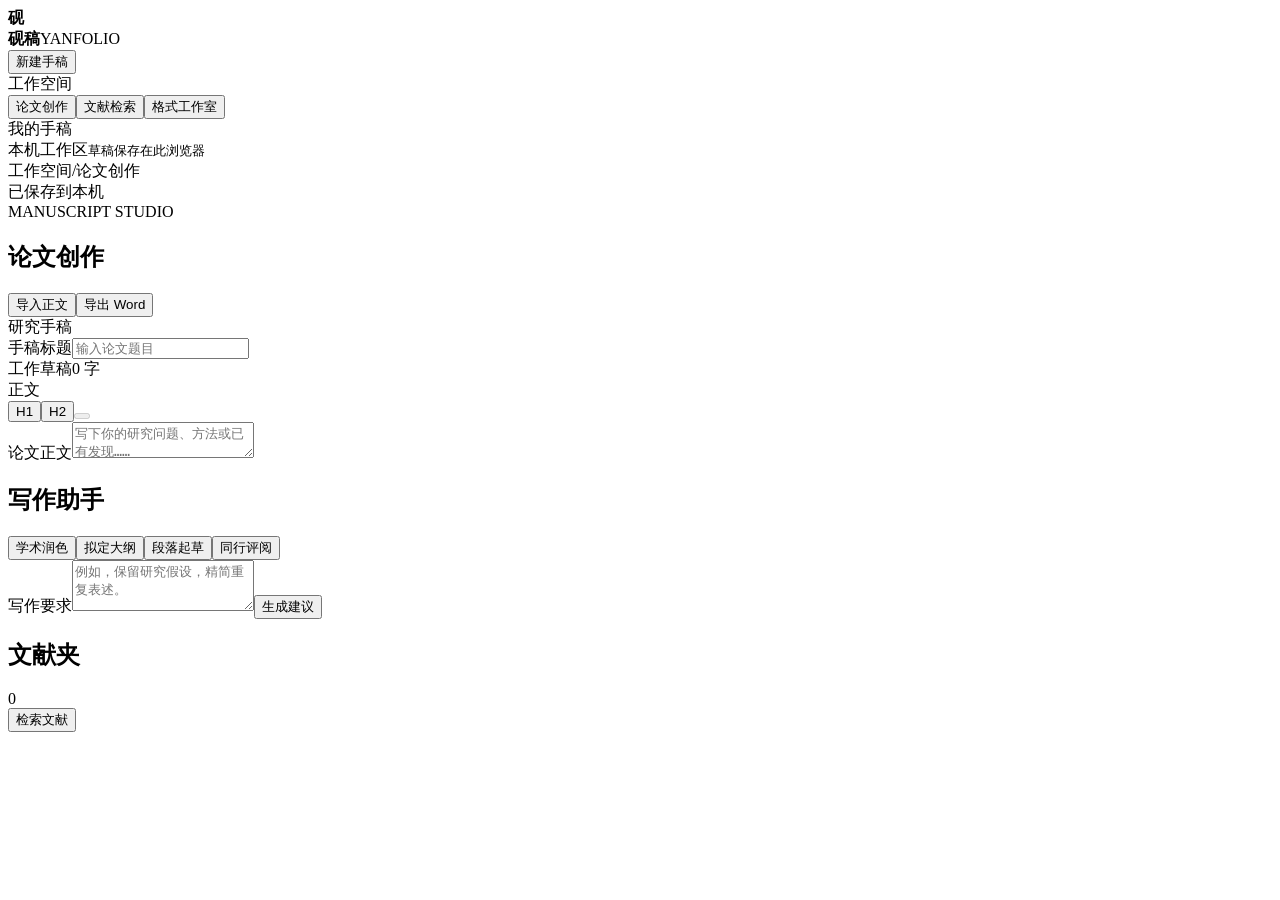
==== app/static/index.html @ 9631c059 "Sync workspace source 2026-11-21 20:29:08" ====
<!doctype html>
<html lang="zh-CN">
<head><meta charset="utf-8"><meta name="viewport" content="width=device-width,initial-scale=1"><meta name="theme-color" content="#f6f6f2"><title>砚稿 Yanfolio · 学术写作工作台</title><link rel="stylesheet" href="/style.css"><script defer src="/workspace.js"></script></head>
<body>
<div class="shell">
<aside class="sidebar">
 <div class="brand"><b class="seal" aria-hidden="true">砚</b><div><strong>砚稿</strong><span>YANFOLIO</span></div></div>
 <button id="new" class="new"><i data-icon="plus"></i>新建手稿</button>
 <div class="nav-label">工作空间</div>
 <nav aria-label="工作空间"><button data-view="write" class="nav active"><i data-icon="pen"></i>论文创作</button><button data-view="search" class="nav"><i data-icon="search"></i>文献检索</button><button data-view="format" class="nav"><i data-icon="layout"></i>格式工作室</button></nav>
 <div class="nav-label drafts-label">我的手稿</div><div id="drafts" class="drafts"></div>
 <div class="sidebar-foot"><i data-icon="drive"></i><div>本机工作区<small>草稿保存在此浏览器</small></div></div>
</aside>
<div class="workspace">
 <header class="topbar"><div><span class="crumb">工作空间</span><span class="slash">/</span><span id="breadcrumb">论文创作</span></div><span id="save-state" class="saved"><i data-icon="check"></i>已保存到本机</span></header>
 <main>
 <section id="view-write">
 <div class="page-head"><div><div class="eyebrow">MANUSCRIPT STUDIO</div><h1>论文创作</h1></div><div class="head-actions"><button id="import" class="button" title="提取 Word 正文创建手稿；原稿套版可直接进入格式工作室">导入正文</button><input id="import-file" type="file" accept=".docx" hidden><button id="export" class="button"><i data-icon="download"></i>导出 Word</button></div></div>
 <div class="writing-grid"><div class="editor-col"><article class="paper"><div class="paper-top"><span class="paper-type"><span class="small-rule"></span>研究手稿</span><small id="paper-id"></small></div>
 <label class="sr" for="doc-title">手稿标题</label><input id="doc-title" class="doc-title" maxlength="250" placeholder="输入论文题目">
 <div class="doc-meta"><span><i data-icon="file"></i>工作草稿</span><span id="wordcount">0 字</span></div>
 <div class="editor-toolbar"><span><i data-icon="align"></i>正文</span><div><button id="add-h" title="在光标处插入一级标题">H1</button><button id="add-h2" title="在光标处插入二级标题">H2</button><button id="undo" title="撤销上次采纳" disabled><i data-icon="undo"></i></button></div></div>
 <label class="sr" for="body">论文正文</label><textarea id="body" spellcheck="false" maxlength="500000" placeholder="写下你的研究问题、方法或已有发现……"></textarea>
 <div id="bibliography"></div>
 </article></div>
 <aside class="inspector"><div class="assistant panel"><div class="panel-title"><span class="accent-icon"><i data-icon="spark"></i></span><h2>写作助手</h2></div><div class="charmodes" role="group" aria-label="写作任务"><button data-mode="polish" class="selected">学术润色</button><button data-mode="outline">拟定大纲</button><button data-mode="draft">段落起草</button><button data-mode="review">同行评阅</button></div><label for="prompt">写作要求</label><textarea id="prompt" maxlength="2000" rows="3" placeholder="例如，保留研究假设，精简重复表述。"></textarea><button id="generate" class="primary"><i data-icon="spark"></i>生成建议</button><small id="model-info"></small><div id="suggestion" hidden><h3>待审阅建议</h3><div id="suggest-text" tabindex="0"></div><div class="actions"><button class="button" id="accept">采纳建议</button><button class="text-btn" id="discard">忽略</button></div></div></div>
 <div class="panel"><div class="panel-title"><i data-icon="bookmark"></i><h2>文献夹</h2><span id="library-count" class="count">0</span></div><div id="library"></div><button class="text-btn" data-view="search"><i data-icon="search"></i>检索文献</button></div>
 </aside></div></section>
 <section id="view-search" hidden><div class="page-head"><div><div class="eyebrow">LITERATURE SEARCH</div><h1>文献检索</h1></div></div>
 <form id="search-form" class="panel search-panel"><label for="query">检索题名、作者、关键词或 DOI</label><div class="query-row"><i data-icon="search"></i><input id="query" placeholder="例如，城市绿地与地表温度" required maxlength="300"><button class="primary">检索</button></div><div class="filters"><label>文献来源<select id="source"><option value="all">全部索引</option><option>Crossref</option><option>OpenAlex</option><option>Europe PMC</option></select></label><label>起始年份<input id="year" type="number" min="1500" max="2200" placeholder="不限"></label></div></form>
 <div class="results-head"><h2>检索结果</h2><span id="result-count"></span></div><div id="source-status" aria-live="polite"></div><div id="results" class="result-list"><div class="empty"><i data-icon="books"></i><h3>从一个研究问题开始</h3><p>输入关键词，从三个学术索引查找可核对的题录。</p></div></div></section>
 <section id="view-format" hidden><div class="page-head"><div><div class="eyebrow">FORMAT STUDIO</div><h1>格式工作室</h1></div></div>
 <div class="format-grid"><form id="format-form" class="panel"><h2>Word 原稿与格式要求</h2><button id="use-draft" type="button" class="text-btn">使用当前手稿作为原稿</button><p class="sub">可同时提供模板和文字要求。同一属性以明确识别的文字要求为准。</p>
 <label for="manuscript">论文原稿 <span>必选 · DOCX</span></label><input class="file" type="file" name="manuscript" id="manuscript" accept=".docx" required>
 <label for="template">格式模板 <span>DOCX / DOTX</span></label><input class="file" type="file" name="template" id="template" accept=".docx,.dotx">
 <label for="requirements">投稿或学校要求 <span>TXT / DOCX / 文字型 PDF</span></label><input class="file" type="file" name="requirements" id="requirements" accept=".txt,.docx,.pdf">
 <label for="instructions">补充规则</label><textarea id="instructions" name="instructions" maxlength="30000" rows="4" placeholder="正文：宋体，小四，1.5 倍行距&#10;一级标题：黑体，三号，居中&#10;上边距 2.5 cm"></textarea><button id="preview" class="primary" type="submit"><i data-icon="layout"></i>预检格式</button></form>
 <aside class="panel report"><div class="panel-title"><i data-icon="checklist"></i><h2>预检报告</h2></div><div id="report" aria-live="polite"><p class="sub">添加原稿与模板或要求后，可预览匹配到的段落、页面设置及待确认项。</p></div><button id="apply-format" class="primary" disabled><i data-icon="download"></i>下载排版副本</button><small>在原稿副本上调整字体、字号、段落和页面。请在 Word 中复核分页、分节及复杂版式。</small></aside></div></section>
 </main></div></div><div id="notice" role="status" hidden></div>
</body></html>
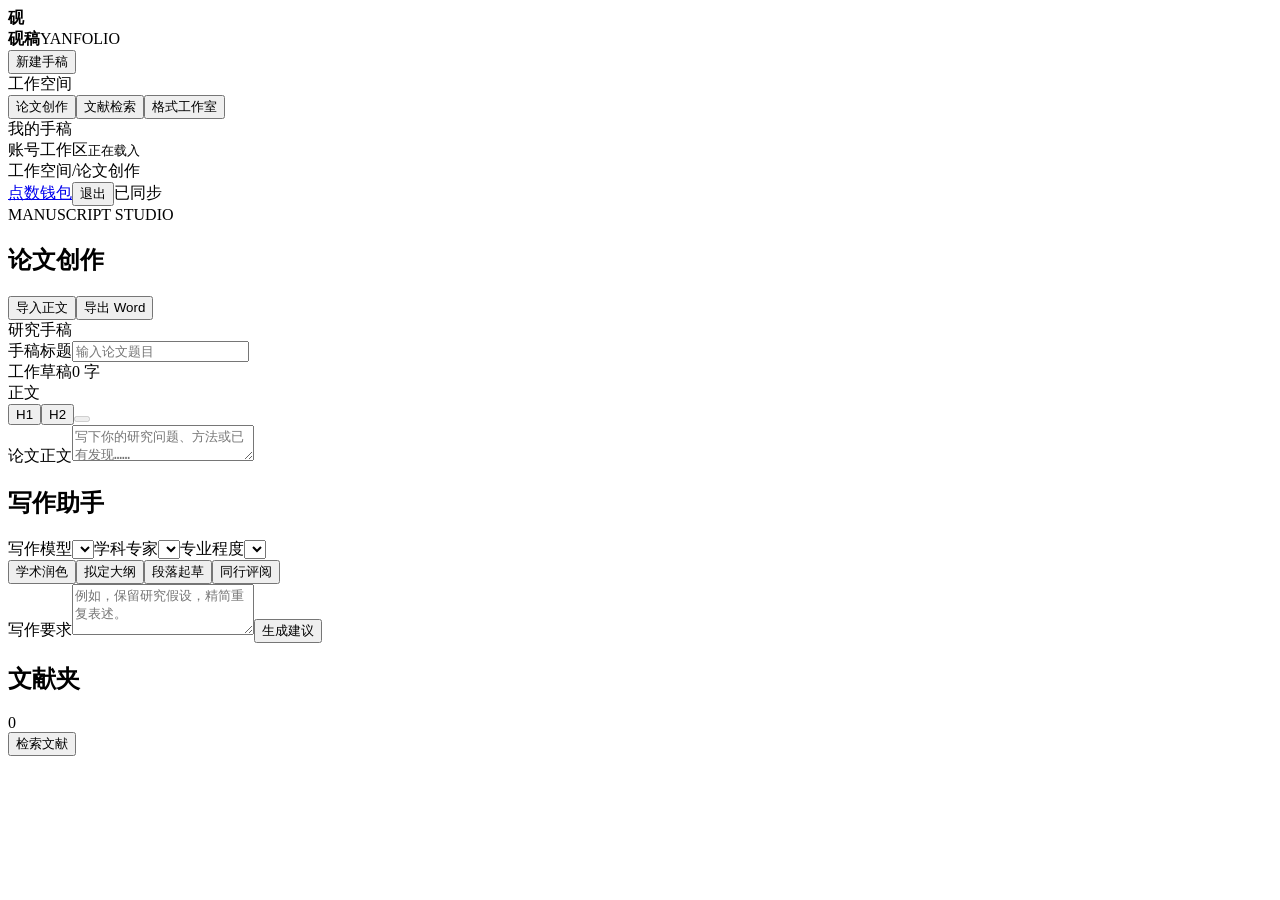
==== commit 1b74bb27: "Sync workspace source 2026-11-21 20:48:12" ====
--- a/app/static/index.html
+++ b/app/static/index.html
@@ -1,6 +1,6 @@
 <!doctype html>
 <html lang="zh-CN">
-<head><meta charset="utf-8"><meta name="viewport" content="width=device-width,initial-scale=1"><meta name="theme-color" content="#f6f6f2"><title>砚稿 Yanfolio · 学术写作工作台</title><link rel="stylesheet" href="/style.css"><script defer src="/workspace.js"></script></head>
+<head><meta charset="utf-8"><meta name="viewport" content="width=device-width,initial-scale=1"><meta name="theme-color" content="#f6f6f2"><title>砚稿 Yanfolio · 学术写作工作台</title><link rel="stylesheet" href="/style.css"><link rel="stylesheet" href="/account.css"><script defer src="/common.js"></script><script defer src="/workspace.js"></script></head>
 <body>
 <div class="shell">
 <aside class="sidebar">
@@ -9,11 +9,12 @@
  <div class="nav-label">工作空间</div>
  <nav aria-label="工作空间"><button data-view="write" class="nav active"><i data-icon="pen"></i>论文创作</button><button data-view="search" class="nav"><i data-icon="search"></i>文献检索</button><button data-view="format" class="nav"><i data-icon="layout"></i>格式工作室</button></nav>
  <div class="nav-label drafts-label">我的手稿</div><div id="drafts" class="drafts"></div>
- <div class="sidebar-foot"><i data-icon="drive"></i><div>本机工作区<small>草稿保存在此浏览器</small></div></div>
+ <div class="sidebar-foot"><i data-icon="drive"></i><div>账号工作区<small id="account-email">正在载入</small></div></div>
 </aside>
 <div class="workspace">
- <header class="topbar"><div><span class="crumb">工作空间</span><span class="slash">/</span><span id="breadcrumb">论文创作</span></div><span id="save-state" class="saved"><i data-icon="check"></i>已保存到本机</span></header>
+ <header class="topbar"><div><span class="crumb">工作空间</span><span class="slash">/</span><span id="breadcrumb">论文创作</span></div><div class="account-links"><a href="/wallet.html" id="wallet-link">点数钱包</a><a href="/admin.html" id="admin-link" hidden>运营后台</a><button class="text-btn" id="logout">退出</button><span id="save-state" class="saved"><i data-icon="check"></i>已同步</span></div></header>
  <main>
+ <div id="recovery" class="save-warning" hidden><span id="recovery-msg"></span> <button class="text-btn" id="merge">合并为独立副本</button></div><button id="legacy" hidden class="text-btn">导入本浏览器的旧版手稿</button>
  <section id="view-write">
  <div class="page-head"><div><div class="eyebrow">MANUSCRIPT STUDIO</div><h1>论文创作</h1></div><div class="head-actions"><button id="import" class="button" title="提取 Word 正文创建手稿；原稿套版可直接进入格式工作室">导入正文</button><input id="import-file" type="file" accept=".docx" hidden><button id="export" class="button"><i data-icon="download"></i>导出 Word</button></div></div>
  <div class="writing-grid"><div class="editor-col"><article class="paper"><div class="paper-top"><span class="paper-type"><span class="small-rule"></span>研究手稿</span><small id="paper-id"></small></div>
@@ -23,7 +24,7 @@
  <label class="sr" for="body">论文正文</label><textarea id="body" spellcheck="false" maxlength="500000" placeholder="写下你的研究问题、方法或已有发现……"></textarea>
  <div id="bibliography"></div>
  </article></div>
- <aside class="inspector"><div class="assistant panel"><div class="panel-title"><span class="accent-icon"><i data-icon="spark"></i></span><h2>写作助手</h2></div><div class="charmodes" role="group" aria-label="写作任务"><button data-mode="polish" class="selected">学术润色</button><button data-mode="outline">拟定大纲</button><button data-mode="draft">段落起草</button><button data-mode="review">同行评阅</button></div><label for="prompt">写作要求</label><textarea id="prompt" maxlength="2000" rows="3" placeholder="例如，保留研究假设，精简重复表述。"></textarea><button id="generate" class="primary"><i data-icon="spark"></i>生成建议</button><small id="model-info"></small><div id="suggestion" hidden><h3>待审阅建议</h3><div id="suggest-text" tabindex="0"></div><div class="actions"><button class="button" id="accept">采纳建议</button><button class="text-btn" id="discard">忽略</button></div></div></div>
+ <aside class="inspector"><div class="assistant panel"><div class="panel-title"><span class="accent-icon"><i data-icon="spark"></i></span><h2>写作助手</h2></div><div class="expert-fields"><label class="wide">写作模型<select id="model"></select></label><label>学科专家<select id="expert"></select></label><label>专业程度<select id="level"></select></label></div><small id="expert-note"></small><div class="charmodes" role="group" aria-label="写作任务"><button data-mode="polish" class="selected">学术润色</button><button data-mode="outline">拟定大纲</button><button data-mode="draft">段落起草</button><button data-mode="review">同行评阅</button></div><label for="prompt">写作要求</label><textarea id="prompt" maxlength="2000" rows="3" placeholder="例如，保留研究假设，精简重复表述。"></textarea><button id="generate" class="primary"><i data-icon="spark"></i>生成建议</button><div class="quote-box" id="quote-box" hidden><div id="quote-detail"></div><button class="button" id="confirm-run">确认生成</button> <button class="text-btn" id="cancel-run">取消</button></div><small id="model-info"></small><div id="suggestion" hidden><h3>待审阅建议</h3><div id="suggest-text" tabindex="0"></div><div class="actions"><button class="button" id="accept">采纳建议</button><button class="text-btn" id="discard">忽略</button></div></div></div>
  <div class="panel"><div class="panel-title"><i data-icon="bookmark"></i><h2>文献夹</h2><span id="library-count" class="count">0</span></div><div id="library"></div><button class="text-btn" data-view="search"><i data-icon="search"></i>检索文献</button></div>
  </aside></div></section>
  <section id="view-search" hidden><div class="page-head"><div><div class="eyebrow">LITERATURE SEARCH</div><h1>文献检索</h1></div></div>
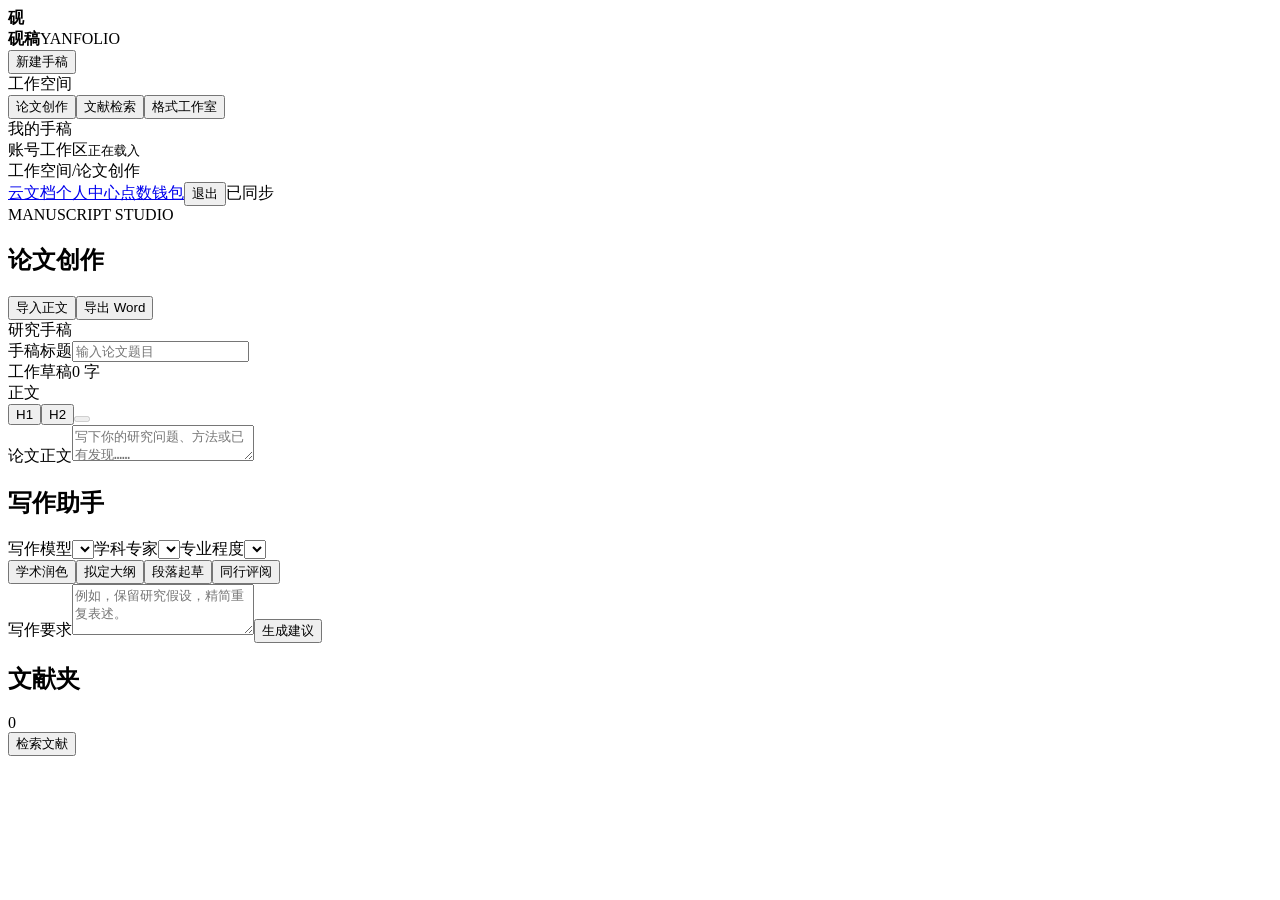
==== commit f3ff6d2e: "Sync workspace source 2026-11-21 21:11:39" ====
--- a/app/static/index.html
+++ b/app/static/index.html
@@ -12,7 +12,7 @@
  <div class="sidebar-foot"><i data-icon="drive"></i><div>账号工作区<small id="account-email">正在载入</small></div></div>
 </aside>
 <div class="workspace">
- <header class="topbar"><div><span class="crumb">工作空间</span><span class="slash">/</span><span id="breadcrumb">论文创作</span></div><div class="account-links"><a href="/wallet.html" id="wallet-link">点数钱包</a><a href="/admin.html" id="admin-link" hidden>运营后台</a><button class="text-btn" id="logout">退出</button><span id="save-state" class="saved"><i data-icon="check"></i>已同步</span></div></header>
+ <header class="topbar"><div><span class="crumb">工作空间</span><span class="slash">/</span><span id="breadcrumb">论文创作</span></div><div class="account-links"><a href="/drive.html">云文档</a><a href="/profile.html">个人中心</a><a href="/wallet.html" id="wallet-link">点数钱包</a><a href="/admin.html" id="admin-link" hidden>运营后台</a><button class="text-btn" id="logout">退出</button><span id="save-state" class="saved"><i data-icon="check"></i>已同步</span></div></header>
  <main>
  <div id="recovery" class="save-warning" hidden><span id="recovery-msg"></span> <button class="text-btn" id="merge">合并为独立副本</button></div><button id="legacy" hidden class="text-btn">导入本浏览器的旧版手稿</button>
  <section id="view-write">
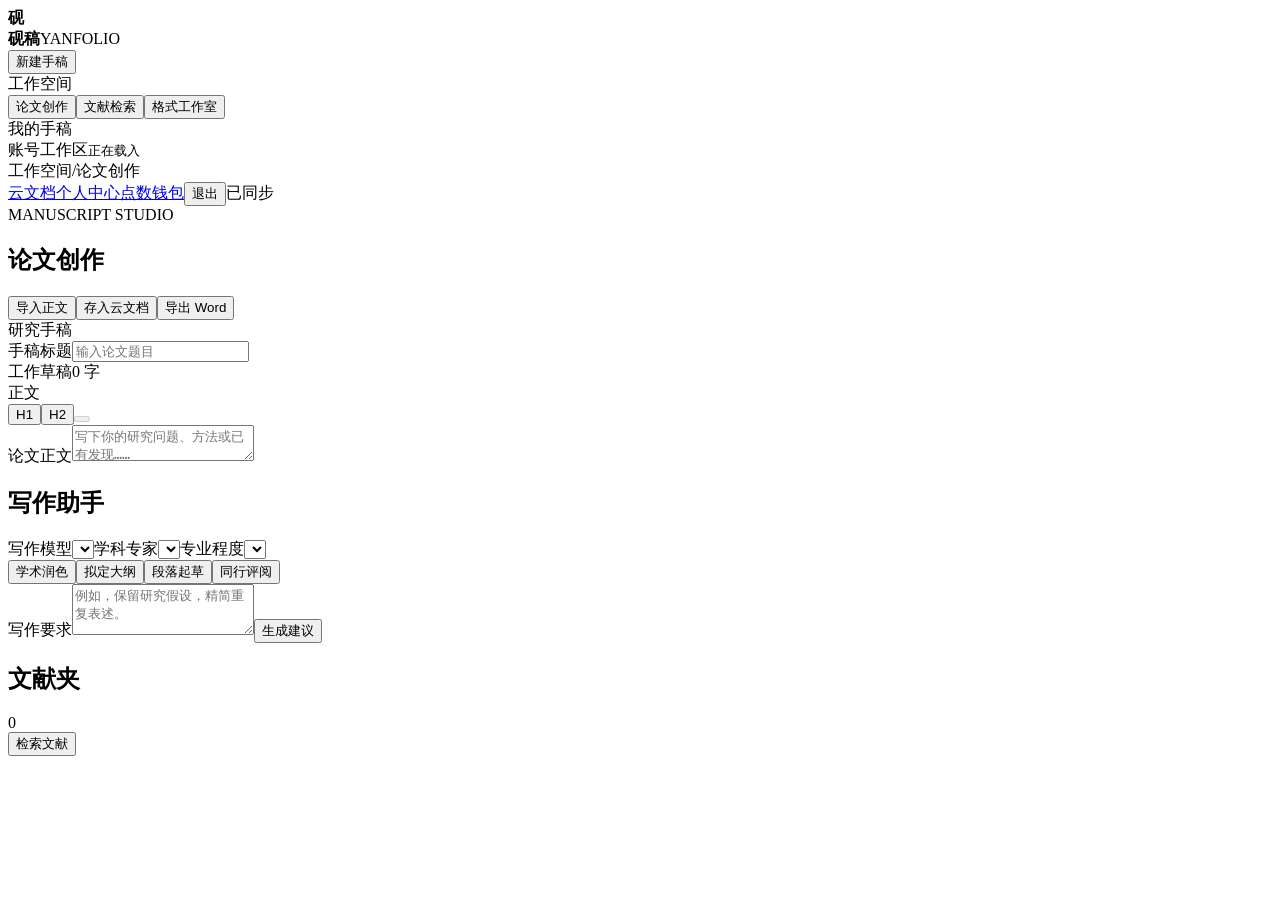
==== commit efd6c6b3: "Sync workspace source 2026-11-21 21:15:54" ====
--- a/app/static/index.html
+++ b/app/static/index.html
@@ -1,6 +1,6 @@
 <!doctype html>
 <html lang="zh-CN">
-<head><meta charset="utf-8"><meta name="viewport" content="width=device-width,initial-scale=1"><meta name="theme-color" content="#f6f6f2"><title>砚稿 Yanfolio · 学术写作工作台</title><link rel="stylesheet" href="/style.css"><link rel="stylesheet" href="/account.css"><script defer src="/common.js"></script><script defer src="/workspace.js"></script></head>
+<head><meta charset="utf-8"><meta name="viewport" content="width=device-width,initial-scale=1"><meta name="theme-color" content="#f6f6f2"><title>砚稿 Yanfolio · 学术写作工作台</title><link rel="stylesheet" href="/style.css"><link rel="stylesheet" href="/account.css"><script defer src="/common.js"></script><script defer src="/transfer.js"></script><script defer src="/workspace.js"></script></head>
 <body>
 <div class="shell">
 <aside class="sidebar">
@@ -16,7 +16,7 @@
  <main>
  <div id="recovery" class="save-warning" hidden><span id="recovery-msg"></span> <button class="text-btn" id="merge">合并为独立副本</button></div><button id="legacy" hidden class="text-btn">导入本浏览器的旧版手稿</button>
  <section id="view-write">
- <div class="page-head"><div><div class="eyebrow">MANUSCRIPT STUDIO</div><h1>论文创作</h1></div><div class="head-actions"><button id="import" class="button" title="提取 Word 正文创建手稿；原稿套版可直接进入格式工作室">导入正文</button><input id="import-file" type="file" accept=".docx" hidden><button id="export" class="button"><i data-icon="download"></i>导出 Word</button></div></div>
+ <div class="page-head"><div><div class="eyebrow">MANUSCRIPT STUDIO</div><h1>论文创作</h1></div><div class="head-actions"><button id="import" class="button" title="提取 Word 正文创建手稿；原稿套版可直接进入格式工作室">导入正文</button><input id="import-file" type="file" accept=".docx" hidden><button class="button" id="save-cloud">存入云文档</button><button id="export" class="button"><i data-icon="download"></i>导出 Word</button></div></div>
  <div class="writing-grid"><div class="editor-col"><article class="paper"><div class="paper-top"><span class="paper-type"><span class="small-rule"></span>研究手稿</span><small id="paper-id"></small></div>
  <label class="sr" for="doc-title">手稿标题</label><input id="doc-title" class="doc-title" maxlength="250" placeholder="输入论文题目">
  <div class="doc-meta"><span><i data-icon="file"></i>工作草稿</span><span id="wordcount">0 字</span></div>
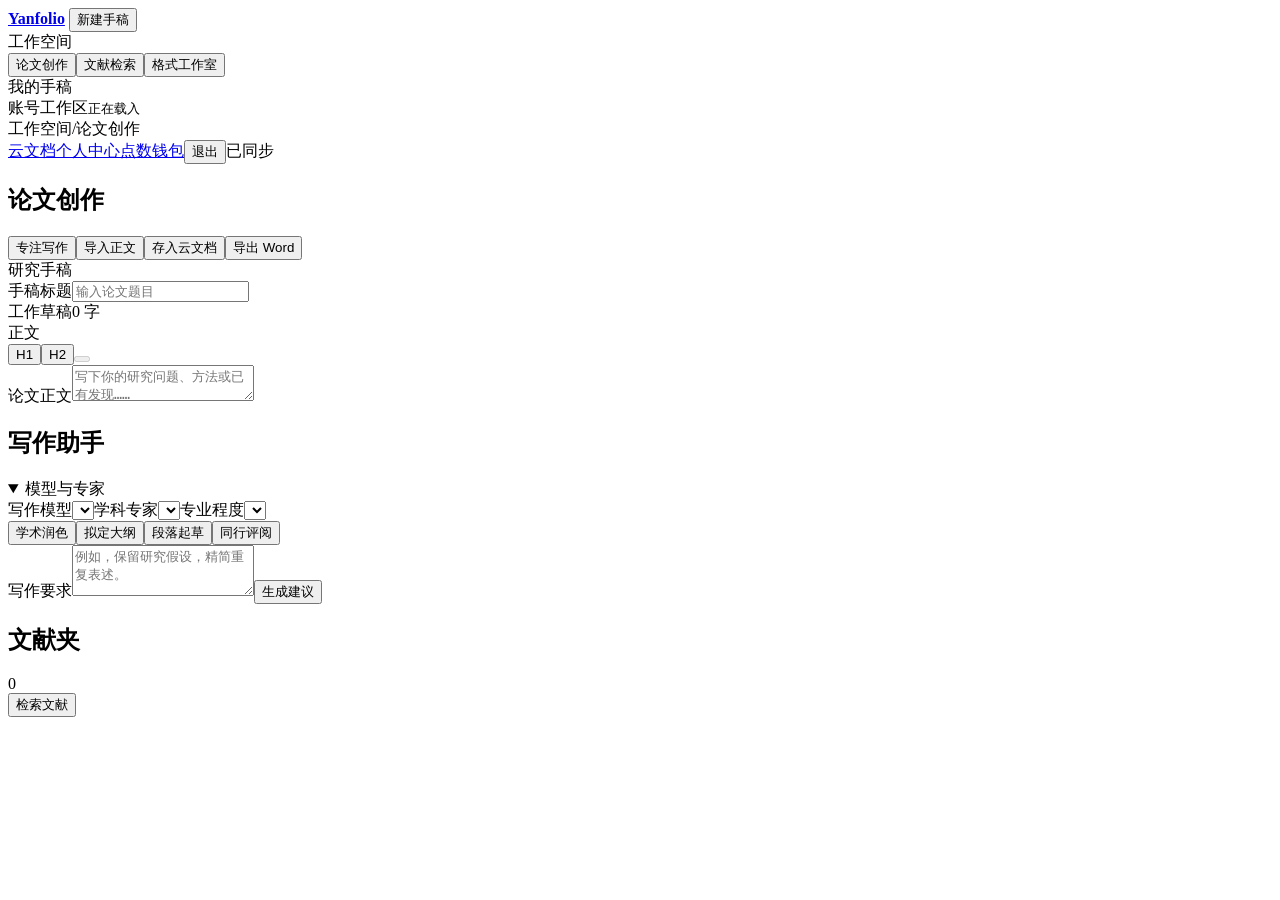
==== commit c5b2ed88: "Sync workspace source 2026-11-21 21:49:25" ====
--- a/app/static/index.html
+++ b/app/static/index.html
@@ -1,10 +1,10 @@
 <!doctype html>
 <html lang="zh-CN">
-<head><meta charset="utf-8"><meta name="viewport" content="width=device-width,initial-scale=1"><meta name="theme-color" content="#f6f6f2"><title>砚稿 Yanfolio · 学术写作工作台</title><link rel="stylesheet" href="/style.css"><link rel="stylesheet" href="/account.css"><script defer src="/common.js"></script><script defer src="/transfer.js"></script><script defer src="/workspace.js"></script></head>
+<head><meta charset="utf-8"><meta name="viewport" content="width=device-width,initial-scale=1"><meta name="theme-color" content="#f5f5fa"><title>砚稿 Yanfolio · 学术写作工作台</title><link rel="icon" href="/yanfolio.ico"><link rel="stylesheet" href="/ui.css"><link rel="stylesheet" href="/style.css"><link rel="stylesheet" href="/account.css"><script defer src="/ui.js"></script><script defer src="/common.js"></script><script defer src="/transfer.js"></script><script defer src="/workspace.js"></script></head>
 <body>
 <div class="shell">
 <aside class="sidebar">
- <div class="brand"><b class="seal" aria-hidden="true">砚</b><div><strong>砚稿</strong><span>YANFOLIO</span></div></div>
+ <a class="brand" href="/" aria-label="砚稿首页"><span class="seal" aria-hidden="true"></span><strong>Yanfolio</strong></a>
  <button id="new" class="new"><i data-icon="plus"></i>新建手稿</button>
  <div class="nav-label">工作空间</div>
  <nav aria-label="工作空间"><button data-view="write" class="nav active"><i data-icon="pen"></i>论文创作</button><button data-view="search" class="nav"><i data-icon="search"></i>文献检索</button><button data-view="format" class="nav"><i data-icon="layout"></i>格式工作室</button></nav>
@@ -16,7 +16,7 @@
  <main>
  <div id="recovery" class="save-warning" hidden><span id="recovery-msg"></span> <button class="text-btn" id="merge">合并为独立副本</button></div><button id="legacy" hidden class="text-btn">导入本浏览器的旧版手稿</button>
  <section id="view-write">
- <div class="page-head"><div><div class="eyebrow">MANUSCRIPT STUDIO</div><h1>论文创作</h1></div><div class="head-actions"><button id="import" class="button" title="提取 Word 正文创建手稿；原稿套版可直接进入格式工作室">导入正文</button><input id="import-file" type="file" accept=".docx" hidden><button class="button" id="save-cloud">存入云文档</button><button id="export" class="button"><i data-icon="download"></i>导出 Word</button></div></div>
+ <div class="page-head"><div><h1>论文创作</h1></div><div class="head-actions"><button class="button" id="focus-writing" aria-pressed="false" title="专注写作（Ctrl+Shift+F）"><i data-icon="focus"></i><span>专注写作</span></button><button id="import" class="button" title="提取 Word 正文创建手稿；原稿套版可直接进入格式工作室">导入正文</button><input id="import-file" type="file" accept=".docx" hidden><button class="button" id="save-cloud">存入云文档</button><button id="export" class="button"><i data-icon="download"></i>导出 Word</button></div></div>
  <div class="writing-grid"><div class="editor-col"><article class="paper"><div class="paper-top"><span class="paper-type"><span class="small-rule"></span>研究手稿</span><small id="paper-id"></small></div>
  <label class="sr" for="doc-title">手稿标题</label><input id="doc-title" class="doc-title" maxlength="250" placeholder="输入论文题目">
  <div class="doc-meta"><span><i data-icon="file"></i>工作草稿</span><span id="wordcount">0 字</span></div>
@@ -24,13 +24,13 @@
  <label class="sr" for="body">论文正文</label><textarea id="body" spellcheck="false" maxlength="500000" placeholder="写下你的研究问题、方法或已有发现……"></textarea>
  <div id="bibliography"></div>
  </article></div>
- <aside class="inspector"><div class="assistant panel"><div class="panel-title"><span class="accent-icon"><i data-icon="spark"></i></span><h2>写作助手</h2></div><div class="expert-fields"><label class="wide">写作模型<select id="model"></select></label><label>学科专家<select id="expert"></select></label><label>专业程度<select id="level"></select></label></div><small id="expert-note"></small><div class="charmodes" role="group" aria-label="写作任务"><button data-mode="polish" class="selected">学术润色</button><button data-mode="outline">拟定大纲</button><button data-mode="draft">段落起草</button><button data-mode="review">同行评阅</button></div><label for="prompt">写作要求</label><textarea id="prompt" maxlength="2000" rows="3" placeholder="例如，保留研究假设，精简重复表述。"></textarea><button id="generate" class="primary"><i data-icon="spark"></i>生成建议</button><div class="quote-box" id="quote-box" hidden><div id="quote-detail"></div><button class="button" id="confirm-run">确认生成</button> <button class="text-btn" id="cancel-run">取消</button></div><small id="model-info"></small><div id="suggestion" hidden><h3>待审阅建议</h3><div id="suggest-text" tabindex="0"></div><div class="actions"><button class="button" id="accept">采纳建议</button><button class="text-btn" id="discard">忽略</button></div></div></div>
+ <aside class="inspector"><div class="assistant panel"><div class="panel-title"><span class="accent-icon"><i data-icon="spark"></i></span><h2>写作助手</h2></div><details class="expert-settings" open><summary><i data-icon="sliders"></i>模型与专家</summary><div class="expert-fields"><label class="wide">写作模型<select id="model"></select></label><label>学科专家<select id="expert"></select></label><label>专业程度<select id="level"></select></label></div><small id="expert-note"></small></details><div class="charmodes" role="group" aria-label="写作任务"><button data-mode="polish" class="selected">学术润色</button><button data-mode="outline">拟定大纲</button><button data-mode="draft">段落起草</button><button data-mode="review">同行评阅</button></div><label for="prompt">写作要求</label><textarea id="prompt" maxlength="2000" rows="3" placeholder="例如，保留研究假设，精简重复表述。"></textarea><button id="generate" class="primary"><i data-icon="spark"></i>生成建议</button><div class="quote-box" id="quote-box" hidden><div id="quote-detail"></div><button class="button" id="confirm-run">确认生成</button> <button class="text-btn" id="cancel-run">取消</button></div><small id="model-info"></small><div id="suggestion" hidden><h3>待审阅建议</h3><div id="suggest-text" tabindex="0"></div><div class="actions"><button class="button" id="accept">采纳建议</button><button class="text-btn" id="discard">忽略</button></div></div></div>
  <div class="panel"><div class="panel-title"><i data-icon="bookmark"></i><h2>文献夹</h2><span id="library-count" class="count">0</span></div><div id="library"></div><button class="text-btn" data-view="search"><i data-icon="search"></i>检索文献</button></div>
  </aside></div></section>
- <section id="view-search" hidden><div class="page-head"><div><div class="eyebrow">LITERATURE SEARCH</div><h1>文献检索</h1></div></div>
+ <section id="view-search" hidden><div class="page-head"><div><h1>文献检索</h1></div></div>
  <form id="search-form" class="panel search-panel"><label for="query">检索题名、作者、关键词或 DOI</label><div class="query-row"><i data-icon="search"></i><input id="query" placeholder="例如，城市绿地与地表温度" required maxlength="300"><button class="primary">检索</button></div><div class="filters"><label>文献来源<select id="source"><option value="all">全部索引</option><option>Crossref</option><option>OpenAlex</option><option>Europe PMC</option></select></label><label>起始年份<input id="year" type="number" min="1500" max="2200" placeholder="不限"></label></div></form>
  <div class="results-head"><h2>检索结果</h2><span id="result-count"></span></div><div id="source-status" aria-live="polite"></div><div id="results" class="result-list"><div class="empty"><i data-icon="books"></i><h3>从一个研究问题开始</h3><p>输入关键词，从三个学术索引查找可核对的题录。</p></div></div></section>
- <section id="view-format" hidden><div class="page-head"><div><div class="eyebrow">FORMAT STUDIO</div><h1>格式工作室</h1></div></div>
+ <section id="view-format" hidden><div class="page-head"><div><h1>格式工作室</h1></div></div>
  <div class="format-grid"><form id="format-form" class="panel"><h2>Word 原稿与格式要求</h2><button id="use-draft" type="button" class="text-btn">使用当前手稿作为原稿</button><p class="sub">可同时提供模板和文字要求。同一属性以明确识别的文字要求为准。</p>
  <label for="manuscript">论文原稿 <span>必选 · DOCX</span></label><input class="file" type="file" name="manuscript" id="manuscript" accept=".docx" required>
  <label for="template">格式模板 <span>DOCX / DOTX</span></label><input class="file" type="file" name="template" id="template" accept=".docx,.dotx">
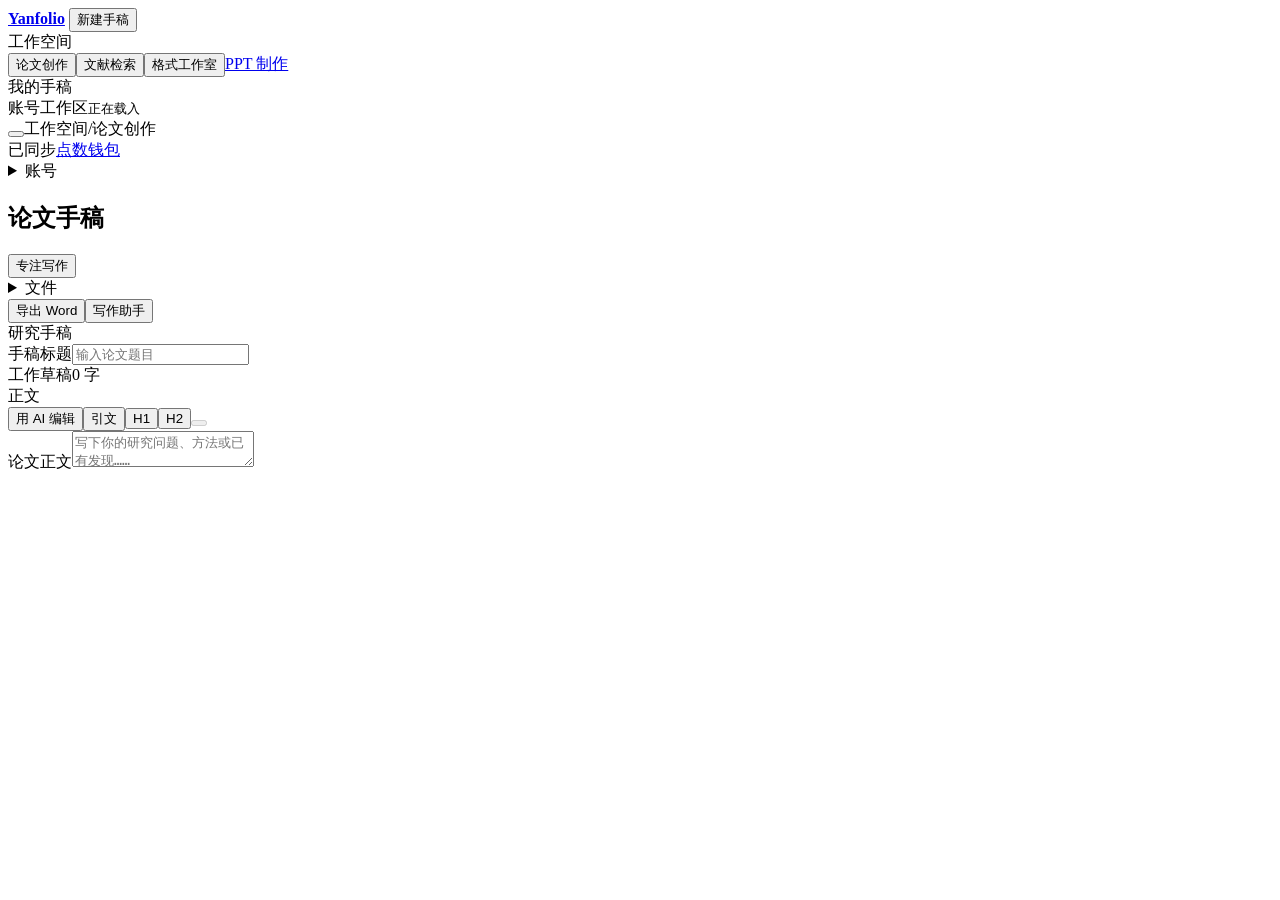
==== commit 144306e5: "Sync workspace source 2026-11-21 22:39:00" ====
--- a/app/static/index.html
+++ b/app/static/index.html
@@ -1,31 +1,31 @@
 <!doctype html>
 <html lang="zh-CN">
-<head><meta charset="utf-8"><meta name="viewport" content="width=device-width,initial-scale=1"><meta name="theme-color" content="#f5f5fa"><title>砚稿 Yanfolio · 学术写作工作台</title><link rel="icon" href="/yanfolio.ico"><link rel="stylesheet" href="/ui.css"><link rel="stylesheet" href="/style.css"><link rel="stylesheet" href="/account.css"><script defer src="/ui.js"></script><script defer src="/common.js"></script><script defer src="/transfer.js"></script><script defer src="/workspace.js"></script></head>
+<head><script src="/appearance.js"></script><meta charset="utf-8"><meta name="viewport" content="width=device-width,initial-scale=1"><meta name="theme-color" content="#f5f5fa"><title>砚稿 Yanfolio · 学术写作工作台</title><link rel="icon" href="/yanfolio.ico"><link rel="stylesheet" href="/ui.css"><link rel="stylesheet" href="/style.css"><link rel="stylesheet" href="/account.css"><script defer src="/ui.js"></script><script defer src="/common.js"></script><script defer src="/transfer.js"></script><script defer src="/workspace.js"></script><link rel="stylesheet" href="/studio-layout.css"><link rel="stylesheet" href="/appearance.css"></head>
 <body>
 <div class="shell">
 <aside class="sidebar">
  <a class="brand" href="/" aria-label="砚稿首页"><span class="seal" aria-hidden="true"></span><strong>Yanfolio</strong></a>
  <button id="new" class="new"><i data-icon="plus"></i>新建手稿</button>
  <div class="nav-label">工作空间</div>
- <nav aria-label="工作空间"><button data-view="write" class="nav active"><i data-icon="pen"></i>论文创作</button><button data-view="search" class="nav"><i data-icon="search"></i>文献检索</button><button data-view="format" class="nav"><i data-icon="layout"></i>格式工作室</button></nav>
+ <nav aria-label="工作空间"><button data-view="write" class="nav active"><i data-icon="pen"></i>论文创作</button><button data-view="search" class="nav"><i data-icon="search"></i>文献检索</button><button data-view="format" class="nav"><i data-icon="layout"></i>格式工作室</button><a class="nav" href="/slides"><i data-icon="desktop"></i>PPT 制作</a></nav>
  <div class="nav-label drafts-label">我的手稿</div><div id="drafts" class="drafts"></div>
  <div class="sidebar-foot"><i data-icon="drive"></i><div>账号工作区<small id="account-email">正在载入</small></div></div>
 </aside>
 <div class="workspace">
- <header class="topbar"><div><span class="crumb">工作空间</span><span class="slash">/</span><span id="breadcrumb">论文创作</span></div><div class="account-links"><a href="/drive.html">云文档</a><a href="/profile.html">个人中心</a><a href="/wallet.html" id="wallet-link">点数钱包</a><a href="/admin.html" id="admin-link" hidden>运营后台</a><button class="text-btn" id="logout">退出</button><span id="save-state" class="saved"><i data-icon="check"></i>已同步</span></div></header>
+ <header class="topbar"><div class="rail-controls"><button class="rail-toggle" id="rail-toggle" aria-label="显示或收起手稿目录" aria-expanded="true"><i data-icon="layout"></i></button><span class="crumb">工作空间</span><span class="slash">/</span><span id="breadcrumb">论文创作</span></div><div class="account-links"><span id="save-state" class="saved"><i data-icon="check"></i>已同步</span><a href="/wallet.html" id="wallet-link">点数钱包</a><details class="tools-menu"><summary>账号</summary><div><a href="/drive.html">云文档</a><a href="/profile.html">个人中心</a><a href="/admin.html" id="admin-link" hidden>运营后台</a><button class="text-btn" id="logout">退出</button></div></details></div></header>
  <main>
  <div id="recovery" class="save-warning" hidden><span id="recovery-msg"></span> <button class="text-btn" id="merge">合并为独立副本</button></div><button id="legacy" hidden class="text-btn">导入本浏览器的旧版手稿</button>
  <section id="view-write">
- <div class="page-head"><div><h1>论文创作</h1></div><div class="head-actions"><button class="button" id="focus-writing" aria-pressed="false" title="专注写作（Ctrl+Shift+F）"><i data-icon="focus"></i><span>专注写作</span></button><button id="import" class="button" title="提取 Word 正文创建手稿；原稿套版可直接进入格式工作室">导入正文</button><input id="import-file" type="file" accept=".docx" hidden><button class="button" id="save-cloud">存入云文档</button><button id="export" class="button"><i data-icon="download"></i>导出 Word</button></div></div>
+ <div class="page-head"><h1>论文手稿</h1><div class="head-actions"><button class="button" id="focus-writing" aria-pressed="false" title="专注写作（Ctrl+Shift+F）"><i data-icon="focus"></i><span>专注写作</span></button><details class="tools-menu"><summary>文件</summary><div><button id="import">导入 Word 正文</button><button id="save-cloud">存入云文档</button><button id="to-slides">用手稿制作 PPT</button></div></details><input id="import-file" type="file" accept=".docx" hidden><button id="export" class="button"><i data-icon="download"></i>导出 Word</button><button class="primary" id="assistant-toggle" aria-pressed="false" aria-controls="inspector"><i data-icon="spark"></i>写作助手</button></div></div>
  <div class="writing-grid"><div class="editor-col"><article class="paper"><div class="paper-top"><span class="paper-type"><span class="small-rule"></span>研究手稿</span><small id="paper-id"></small></div>
  <label class="sr" for="doc-title">手稿标题</label><input id="doc-title" class="doc-title" maxlength="250" placeholder="输入论文题目">
  <div class="doc-meta"><span><i data-icon="file"></i>工作草稿</span><span id="wordcount">0 字</span></div>
- <div class="editor-toolbar"><span><i data-icon="align"></i>正文</span><div><button id="add-h" title="在光标处插入一级标题">H1</button><button id="add-h2" title="在光标处插入二级标题">H2</button><button id="undo" title="撤销上次采纳" disabled><i data-icon="undo"></i></button></div></div>
+ <div class="editor-toolbar"><span><i data-icon="align"></i>正文</span><div><button id="selection-ai" title="打开助手审阅选区">用 AI 编辑</button><button id="citation-dock" title="打开文献夹">引文</button><button id="add-h" title="在光标处插入一级标题">H1</button><button id="add-h2" title="在光标处插入二级标题">H2</button><button id="undo" title="撤销上次采纳" disabled><i data-icon="undo"></i></button></div></div>
  <label class="sr" for="body">论文正文</label><textarea id="body" spellcheck="false" maxlength="500000" placeholder="写下你的研究问题、方法或已有发现……"></textarea>
  <div id="bibliography"></div>
  </article></div>
- <aside class="inspector"><div class="assistant panel"><div class="panel-title"><span class="accent-icon"><i data-icon="spark"></i></span><h2>写作助手</h2></div><details class="expert-settings" open><summary><i data-icon="sliders"></i>模型与专家</summary><div class="expert-fields"><label class="wide">写作模型<select id="model"></select></label><label>学科专家<select id="expert"></select></label><label>专业程度<select id="level"></select></label></div><small id="expert-note"></small></details><div class="charmodes" role="group" aria-label="写作任务"><button data-mode="polish" class="selected">学术润色</button><button data-mode="outline">拟定大纲</button><button data-mode="draft">段落起草</button><button data-mode="review">同行评阅</button></div><label for="prompt">写作要求</label><textarea id="prompt" maxlength="2000" rows="3" placeholder="例如，保留研究假设，精简重复表述。"></textarea><button id="generate" class="primary"><i data-icon="spark"></i>生成建议</button><div class="quote-box" id="quote-box" hidden><div id="quote-detail"></div><button class="button" id="confirm-run">确认生成</button> <button class="text-btn" id="cancel-run">取消</button></div><small id="model-info"></small><div id="suggestion" hidden><h3>待审阅建议</h3><div id="suggest-text" tabindex="0"></div><div class="actions"><button class="button" id="accept">采纳建议</button><button class="text-btn" id="discard">忽略</button></div></div></div>
- <div class="panel"><div class="panel-title"><i data-icon="bookmark"></i><h2>文献夹</h2><span id="library-count" class="count">0</span></div><div id="library"></div><button class="text-btn" data-view="search"><i data-icon="search"></i>检索文献</button></div>
+ <aside class="inspector" id="inspector" hidden><div class="inspector-tabs"><button id="tab-assistant" aria-pressed="true">写作助手</button><button id="tab-library" aria-pressed="false">文献夹</button><button id="close-inspector" aria-label="收起辅助面板">×</button></div><div class="assistant panel" id="assistant-pane"><div class="panel-title"><span class="accent-icon"><i data-icon="spark"></i></span><h2>写作助手</h2></div><details class="expert-settings"><summary><i data-icon="sliders"></i>模型与专家</summary><div class="expert-fields"><label class="wide">写作模型<select id="model"></select></label><label>学科专家<select id="expert"></select></label><label>专业程度<select id="level"></select></label></div><small id="expert-note"></small></details><div class="charmodes" role="group" aria-label="写作任务"><button data-mode="polish" class="selected">学术润色</button><button data-mode="outline">拟定大纲</button><button data-mode="draft">段落起草</button><button data-mode="review">同行评阅</button></div><label for="prompt">写作要求</label><textarea id="prompt" maxlength="2000" rows="3" placeholder="例如，保留研究假设，精简重复表述。"></textarea><button id="generate" class="primary"><i data-icon="spark"></i>生成建议</button><div class="quote-box" id="quote-box" hidden><div id="quote-detail"></div><button class="button" id="confirm-run">确认生成</button> <button class="text-btn" id="cancel-run">取消</button></div><small id="model-info"></small><div id="suggestion" hidden><h3>待审阅建议</h3><div id="suggest-text" tabindex="0"></div><div class="actions"><button class="button" id="accept">采纳建议</button><button class="text-btn" id="discard">忽略</button></div></div></div>
+ <div class="panel" id="library-pane" hidden><div class="panel-title"><i data-icon="bookmark"></i><h2>文献夹</h2><span id="library-count" class="count">0</span></div><div id="library"></div><button class="text-btn" data-view="search"><i data-icon="search"></i>检索文献</button></div>
  </aside></div></section>
  <section id="view-search" hidden><div class="page-head"><div><h1>文献检索</h1></div></div>
  <form id="search-form" class="panel search-panel"><label for="query">检索题名、作者、关键词或 DOI</label><div class="query-row"><i data-icon="search"></i><input id="query" placeholder="例如，城市绿地与地表温度" required maxlength="300"><button class="primary">检索</button></div><div class="filters"><label>文献来源<select id="source"><option value="all">全部索引</option><option>Crossref</option><option>OpenAlex</option><option>Europe PMC</option></select></label><label>起始年份<input id="year" type="number" min="1500" max="2200" placeholder="不限"></label></div></form>
